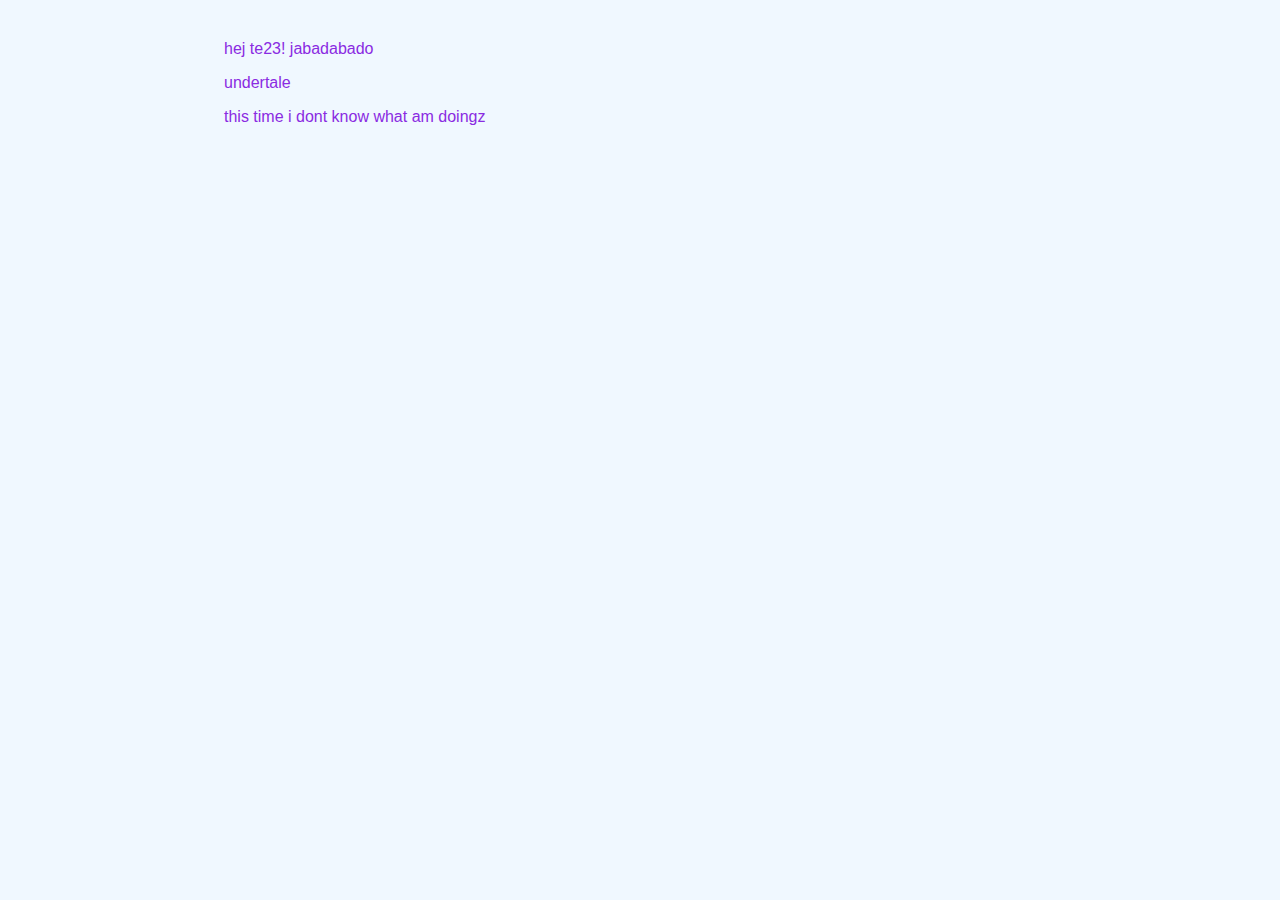
==== docs/index.html @ 73207fa9 "funkar" ====
<!DOCTYPE html>
<html lang="en">
<head>
    <meta charset="UTF-8">
    <meta http-equiv="X-UA-Compatible" content="IE=edge">
    <meta name="viewport" content="width=device-width, initial-scale=1.0">
    <title>Document</title>
    <link rel="stylesheet" href="style.css">
</head>
<body>
    <main>   
        <hi>hej te23!</hi>
        <hi>jabadabado</hi> 
        <p>undertale</p>
        <t>this time i dont know what am doingz</t>
    </main>
    
    
</body>
</html>
---- docs/style.css ----
body {
    font-family: sans-serif;
    font-size: 1,2rem;
    color: blueviolet;
    background-color: aliceblue;
}

main{
    max-width: 52rem;
    margin-left: auto;
    margin-right: auto;
    padding: 2rem;
}
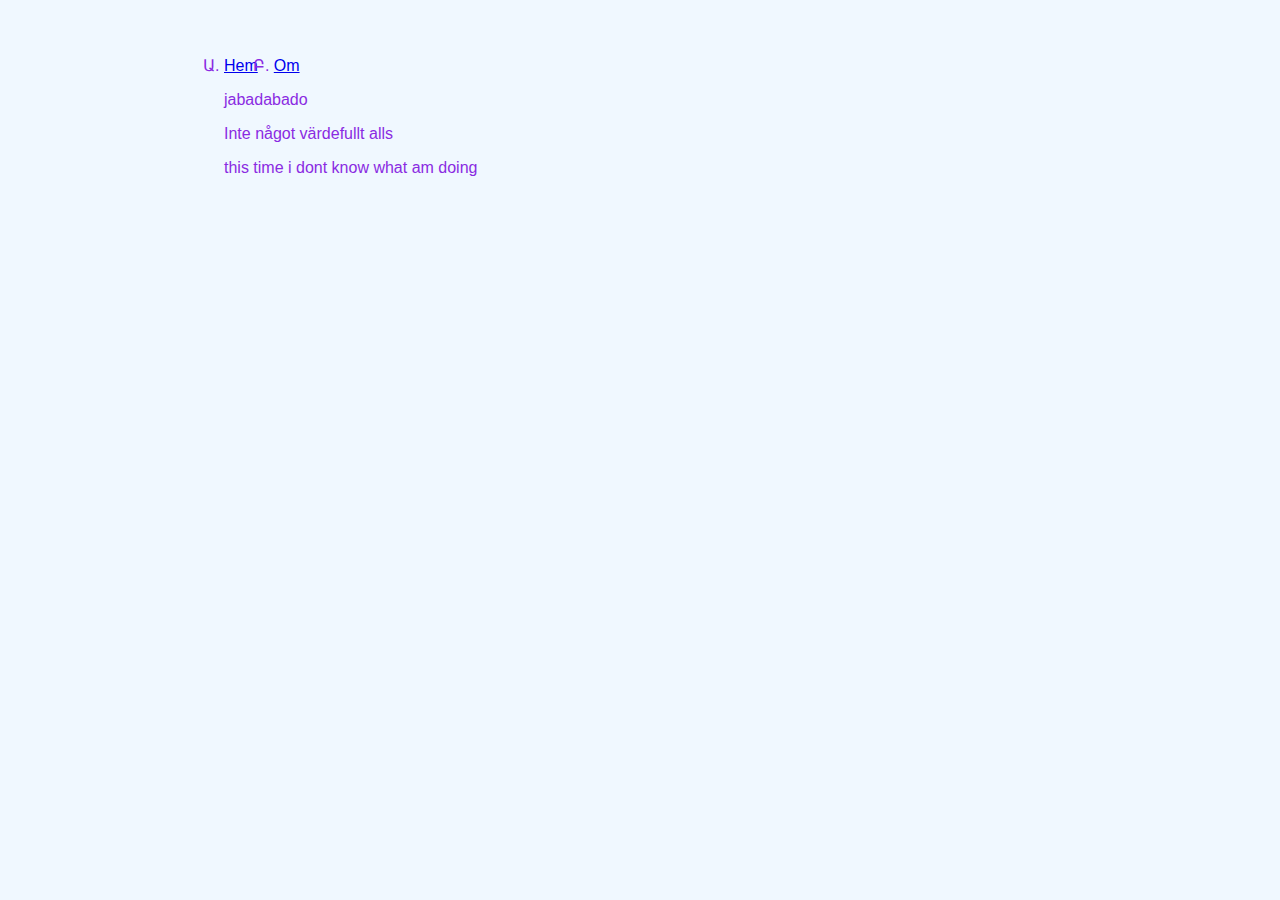
==== commit caf5e762: "Gjorde en about.html fil för att visa information" ====
--- a/docs/index.html
+++ b/docs/index.html
@@ -8,11 +8,16 @@
     <link rel="stylesheet" href="style.css">
 </head>
 <body>
-    <main>   
-        <hi>hej te23!</hi>
-        <hi>jabadabado</hi> 
-        <p>undertale</p>
-        <t>this time i dont know what am doingz</t>
+    <main>  
+        <nav>
+            <ul class="navigaton">
+                <li><a href="index.html">Hem</a></li>
+                <li><a href="about.html">Om</a></li>
+            </ul>
+        </nav>
+        <hi>jabadabado</hi>
+        <p>Inte något värdefullt alls</p>
+        <t>this time i dont know what am doing</t>
     </main>
     
     
--- a/docs/style.css
+++ b/docs/style.css
@@ -5,9 +5,19 @@
     background-color: aliceblue;
 }
 
+img {
+    max-width: 30%;
+}
 main{
     max-width: 52rem;
     margin-left: auto;
     margin-right: auto;
     padding: 2rem;
+}
+
+.navigaton {
+    list-style: armenian;
+    padding: 0;
+    display: flex;
+    gap: 1rem;
 }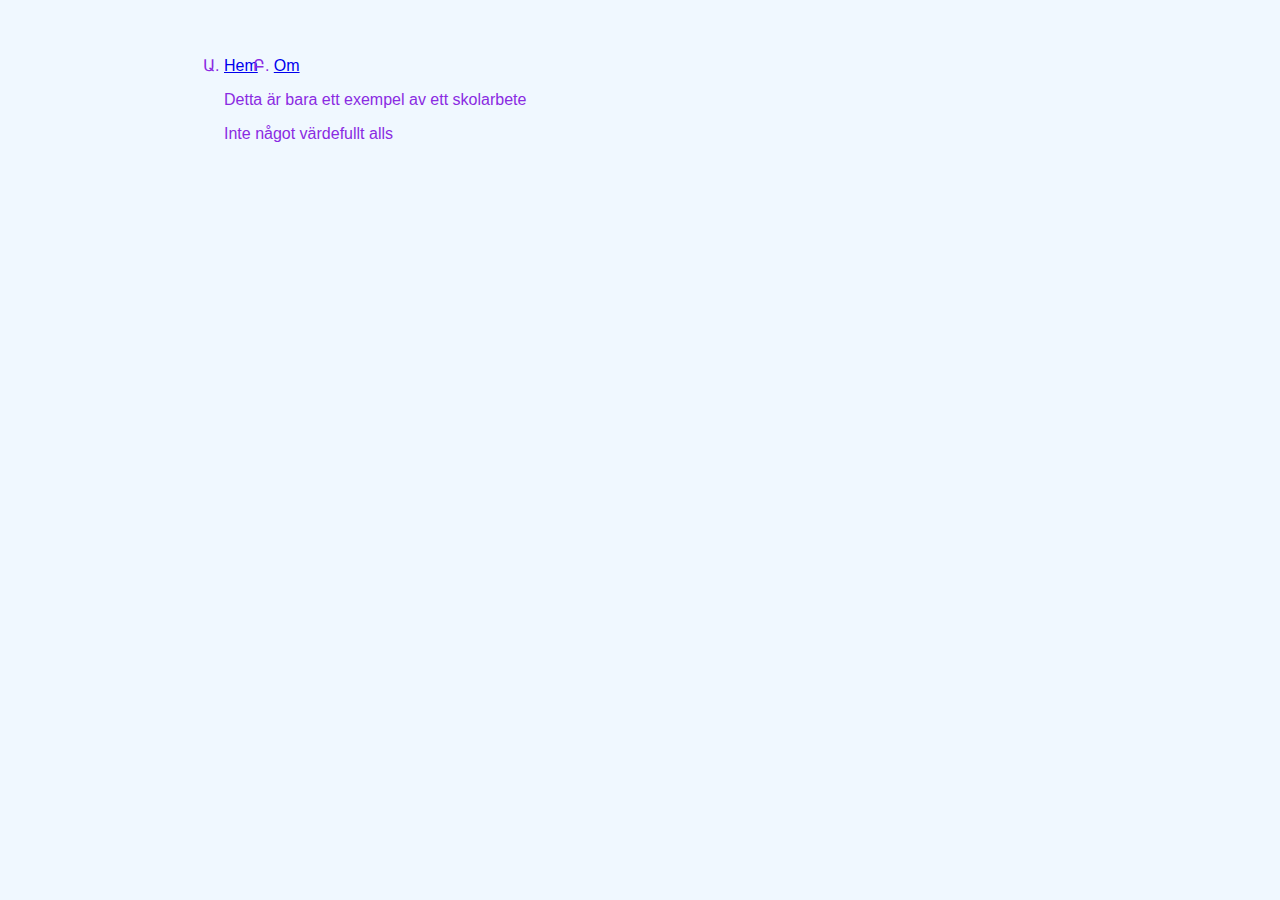
==== commit 2cc4f69d: "har lagt till bild" ====
--- a/docs/index.html
+++ b/docs/index.html
@@ -15,9 +15,8 @@
                 <li><a href="about.html">Om</a></li>
             </ul>
         </nav>
-        <hi>jabadabado</hi>
+        <hi>Detta är bara ett exempel av ett skolarbete</hi>
         <p>Inte något värdefullt alls</p>
-        <t>this time i dont know what am doing</t>
     </main>
     
     
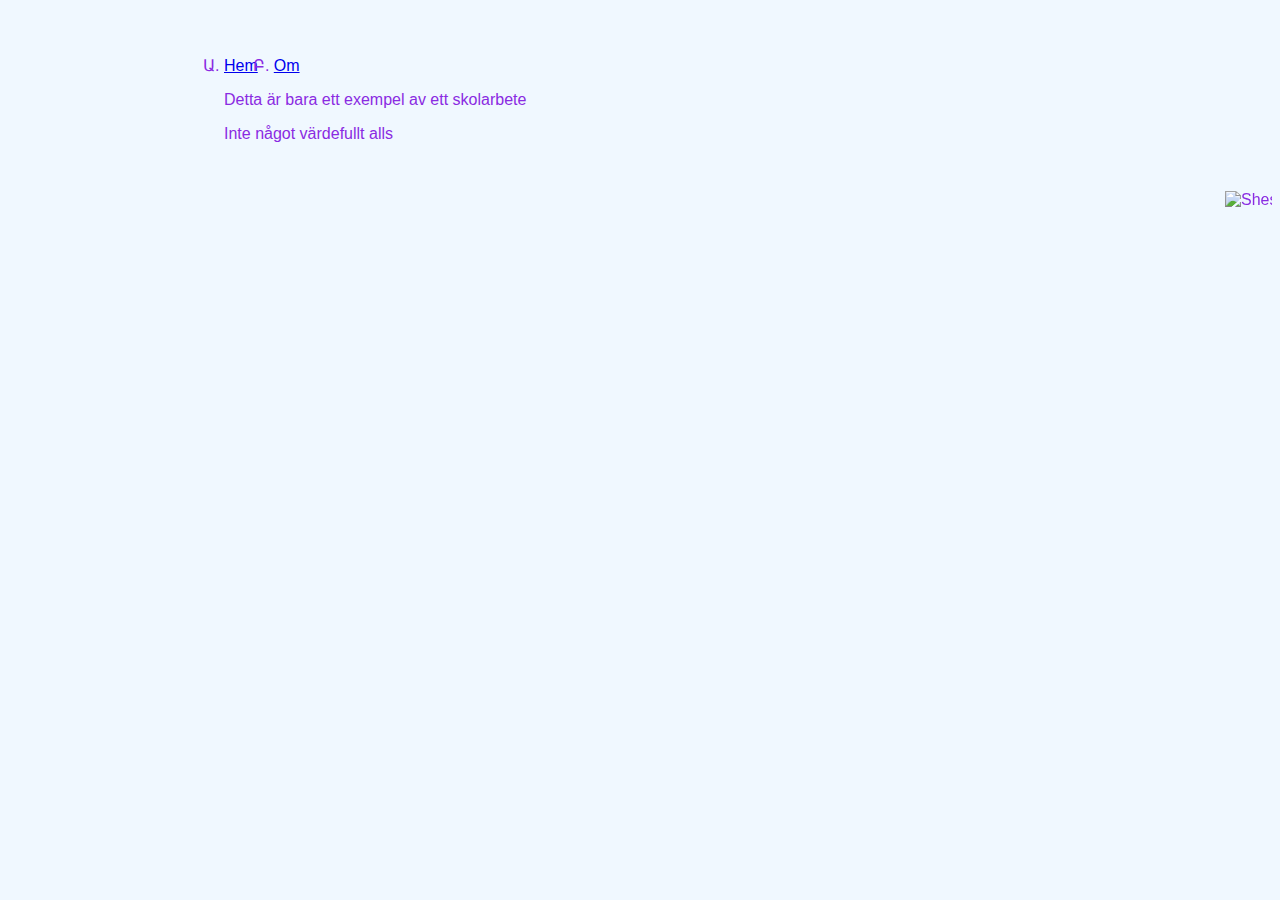
==== commit c3023339: "Bilden snurra, ska fixa bilden i index" ====
--- a/docs/index.html
+++ b/docs/index.html
@@ -19,6 +19,12 @@
         <p>Inte något värdefullt alls</p>
     </main>
     
+    <center>
+        <!-- The image has scrolling behavior to left-->
+        <marquee behavior="scroll" direction="left">
+            <img scr="" alt="Shesh">
+        </marquee>
+    </center>
     
 </body>
 </html>--- a/docs/style.css
+++ b/docs/style.css
@@ -20,4 +20,24 @@
     padding: 0;
     display: flex;
     gap: 1rem;
+}
+
+.snurra {
+    animation: snurra 2s linear infinite;
+    border-radius: 50%;
+    aspect-ratio: 1/1;
+}
+
+@keyframes snurra {
+    from {
+        transform: rotate(0deg);
+    }
+    to {
+        transform: rotate(360deg);
+        
+    }
+}
+
+button {
+    font-size: 2rem; 
 }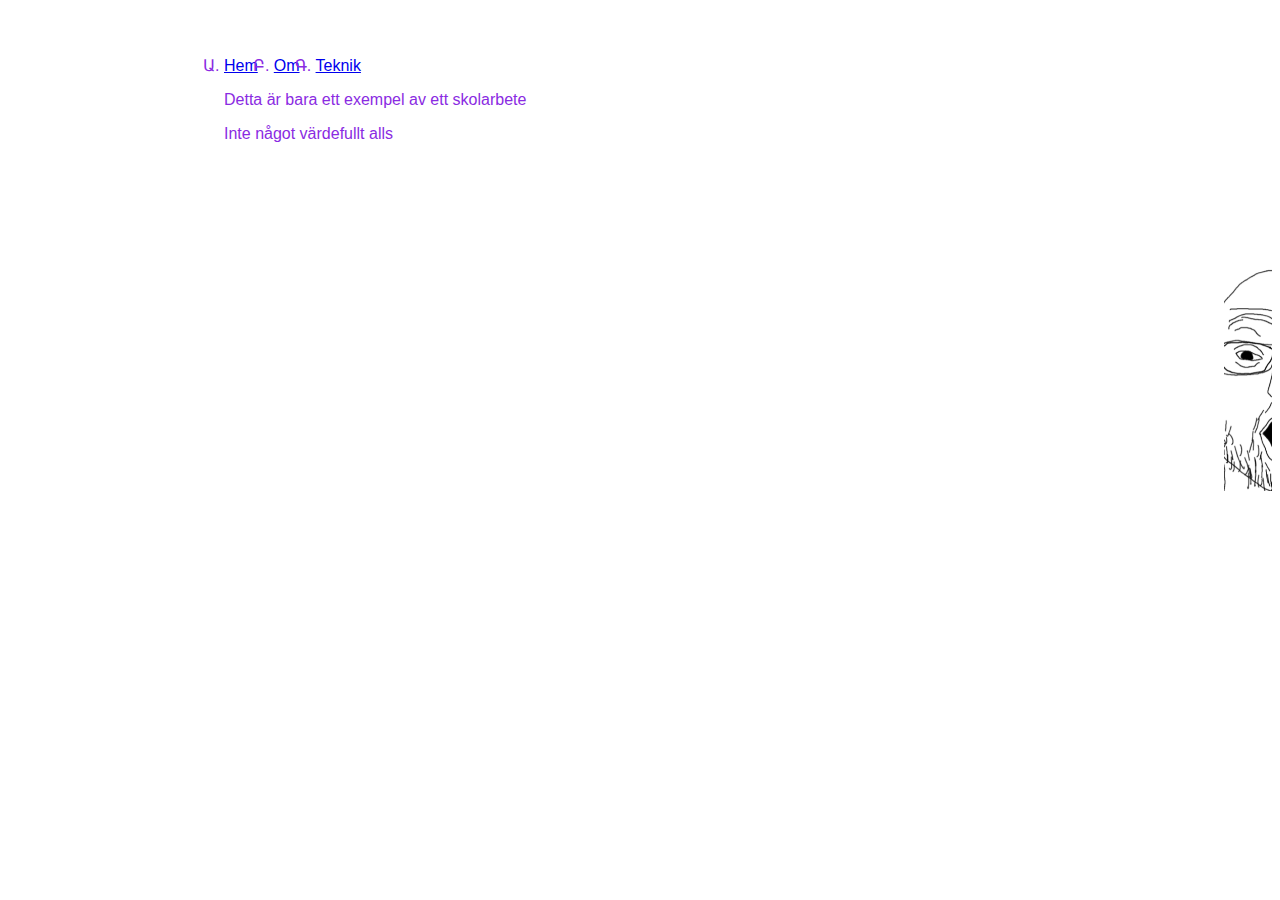
==== commit 0dd96075: "Final work" ====
--- a/docs/index.html
+++ b/docs/index.html
@@ -13,6 +13,7 @@
             <ul class="navigaton">
                 <li><a href="index.html">Hem</a></li>
                 <li><a href="about.html">Om</a></li>
+                <li><a href="tekniks.html">Teknik</a></li>
             </ul>
         </nav>
         <hi>Detta är bara ett exempel av ett skolarbete</hi>
@@ -20,9 +21,8 @@
     </main>
     
     <center>
-        <!-- The image has scrolling behavior to left-->
         <marquee behavior="scroll" direction="left">
-            <img scr="" alt="Shesh">
+            <img src="5c15oj.png" alt="Shesh">
         </marquee>
     </center>
     
--- a/docs/style.css
+++ b/docs/style.css
@@ -2,7 +2,7 @@
     font-family: sans-serif;
     font-size: 1,2rem;
     color: blueviolet;
-    background-color: aliceblue;
+    background-color: rgb(255, 255, 255);
 }
 
 img {
@@ -30,7 +30,8 @@
 
 @keyframes snurra {
     from {
-        transform: rotate(0deg);
+        /* transform: rotate(0deg); */
+        transform: translateX();
     }
     to {
         transform: rotate(360deg);
@@ -40,4 +41,10 @@
 
 button {
     font-size: 2rem; 
+}
+
+.Picturetop {
+    position:absolute;
+    top: 0;
+    right: 0;
 }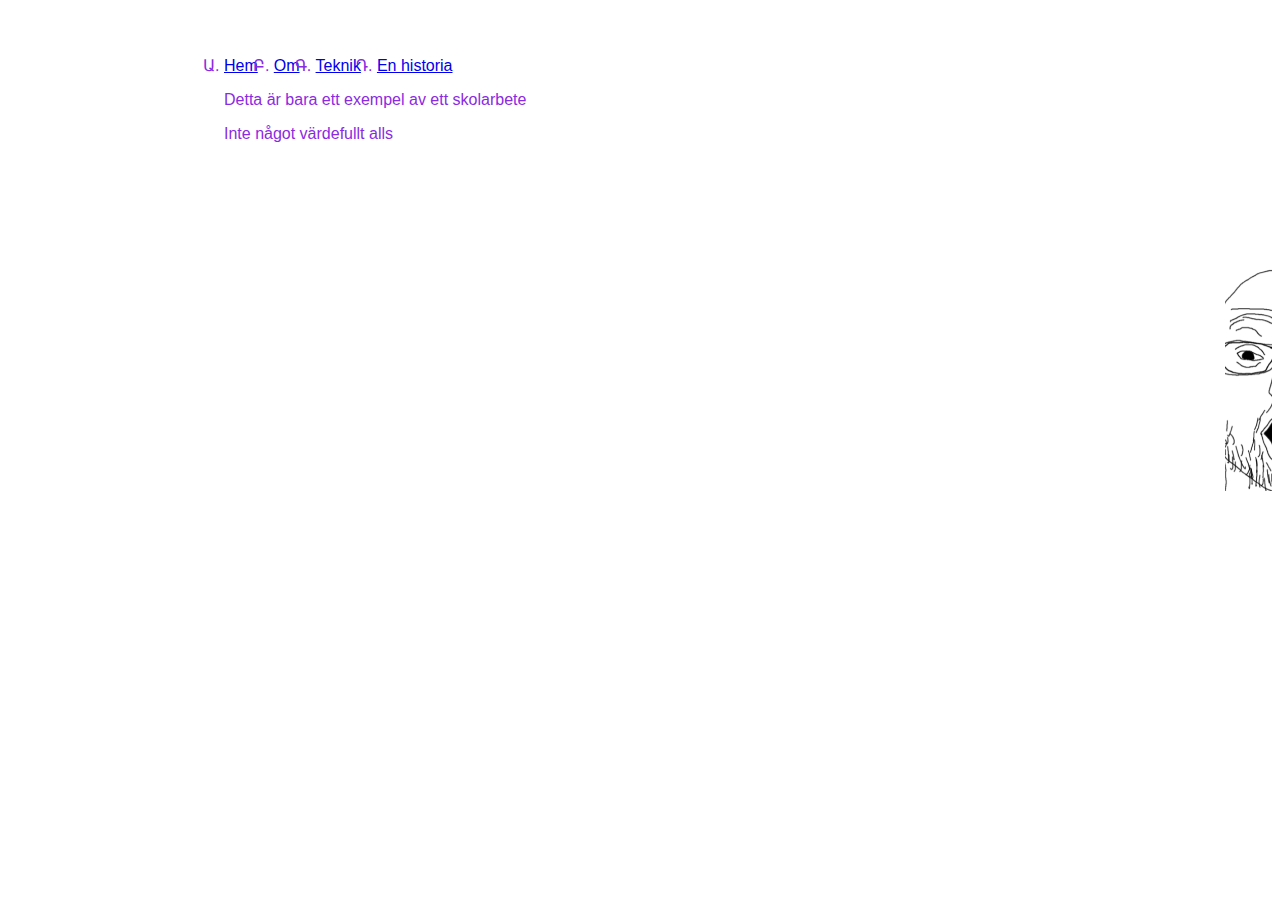
==== commit d870a6b1: "Väldigt dålig information om Wikipedia" ====
--- a/docs/index.html
+++ b/docs/index.html
@@ -14,6 +14,7 @@
                 <li><a href="index.html">Hem</a></li>
                 <li><a href="about.html">Om</a></li>
                 <li><a href="tekniks.html">Teknik</a></li>
+                <li><a href="historik.html">En historia</a></li>
             </ul>
         </nav>
         <hi>Detta är bara ett exempel av ett skolarbete</hi>
--- a/docs/style.css
+++ b/docs/style.css
@@ -47,4 +47,10 @@
     position:absolute;
     top: 0;
     right: 0;
+}
+
+.Picturetopleft {
+    position:absolute;
+    top: 0;
+    left: 0;
 }